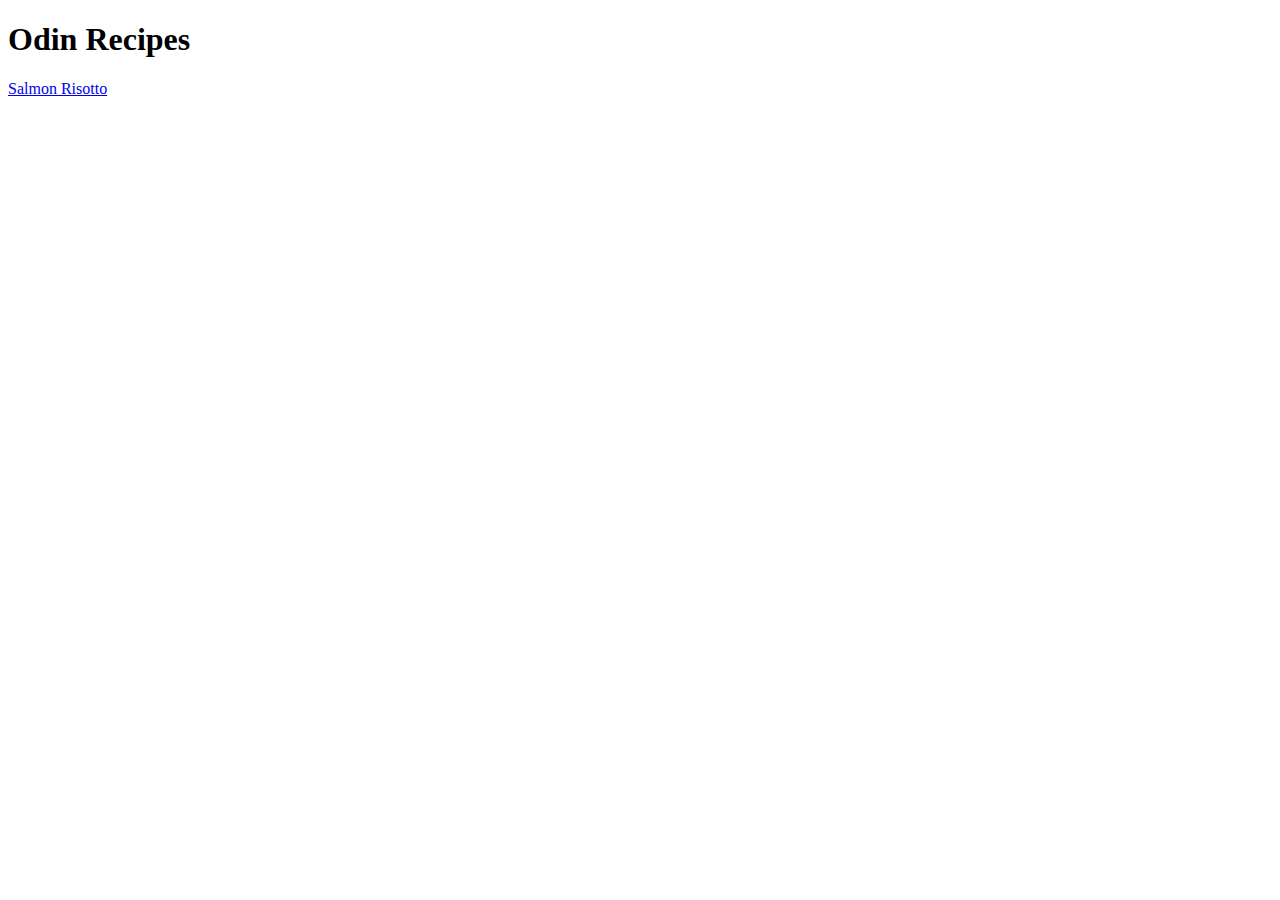
==== index.html @ 37606b86 "Create Recipe Website" ====
<!DOCTYPE html>
<html lang="en">
<head>
    <meta charset="UTF-8">
    <meta http-equiv="X-UA-Compatible" content="IE=edge">
    <meta name="viewport" content="width=device-width, initial-scale=1.0">
    <title>Document</title>
</head>
<body>
    <h1>Odin Recipes</h1>
    <p>
        <a href = "recipes/risotto.html">Salmon Risotto</a>
    </p>
</body>
</html>
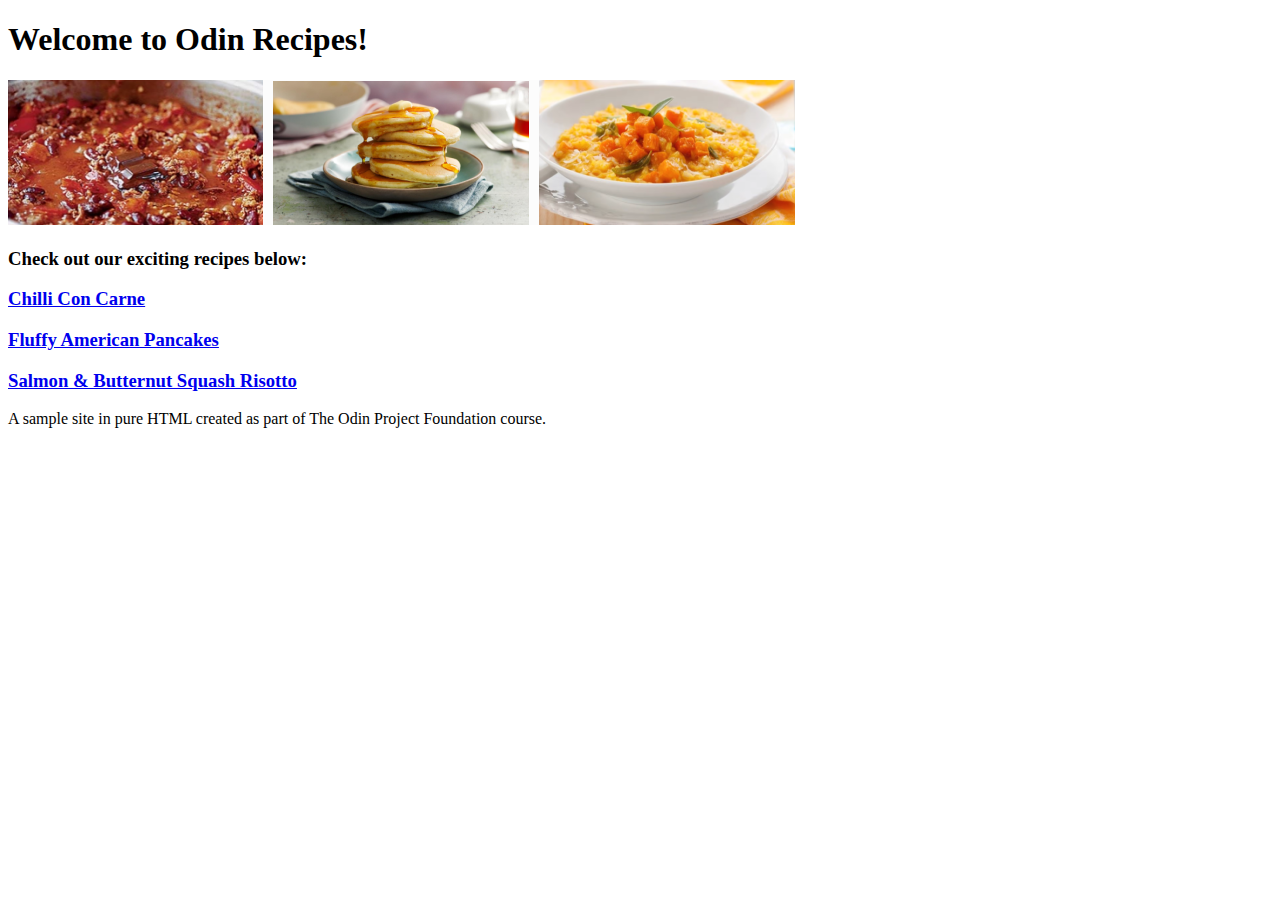
==== commit 146905bc: "Add Chilli & Pancake recipes" ====
--- a/index.html
+++ b/index.html
@@ -7,9 +7,37 @@
     <title>Document</title>
 </head>
 <body>
-    <h1>Odin Recipes</h1>
+    <h1>Welcome to Odin Recipes!</h1>
+    <img src = "pics/dishes.png" alt = "banner image of various dishes">
+
+
+    <h3>Check out our exciting recipes below:</h3>
+
+    <h3>
+        <p>
+            <a href = "recipes/chilli.html">Chilli Con Carne</a>
+        </p>
+
+        <p>
+            <a href = "recipes/pancakes.html">Fluffy American Pancakes</a>
+        </p>
+
     <p>
-        <a href = "recipes/risotto.html">Salmon Risotto</a>
+        <a href = "recipes/risotto.html">Salmon & Butternut Squash Risotto</a>
     </p>
+
+    
+    
+  
+    </h3>
+
+    <p></p>
+    <p></p>
+    <p></p>
+    <p></p>
+    <p></p>
+    <p>A sample site in pure HTML created as part of The Odin Project Foundation course.</p>
+
+
 </body>
 </html>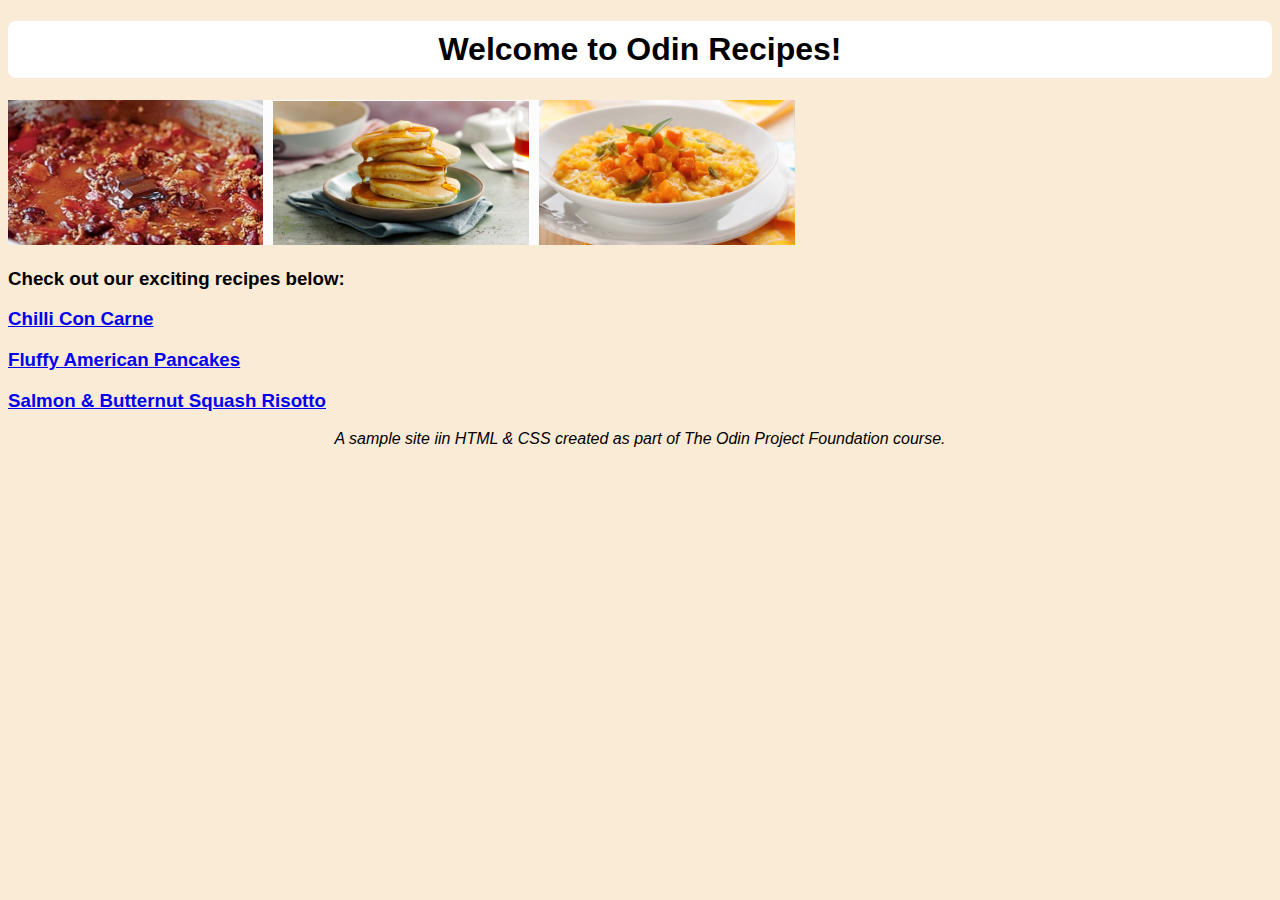
==== commit cc8ed614: "Add CSS file" ====
--- a/index.html
+++ b/index.html
@@ -4,7 +4,8 @@
     <meta charset="UTF-8">
     <meta http-equiv="X-UA-Compatible" content="IE=edge">
     <meta name="viewport" content="width=device-width, initial-scale=1.0">
-    <title>Document</title>
+    <title>Odin Recipes</title>
+    <link rel="stylesheet" href="style.css">
 </head>
 <body>
     <h1>Welcome to Odin Recipes!</h1>
@@ -25,18 +26,11 @@
     <p>
         <a href = "recipes/risotto.html">Salmon & Butternut Squash Risotto</a>
     </p>
-
     
-    
-  
     </h3>
 
-    <p></p>
-    <p></p>
-    <p></p>
-    <p></p>
-    <p></p>
-    <p>A sample site in pure HTML created as part of The Odin Project Foundation course.</p>
+      
+    <p class="footer"><em>A sample site iin HTML & CSS created as part of The Odin Project Foundation course.</em></p>
 
 
 </body>
--- a/style.css
+++ b/style.css
@@ -0,0 +1,45 @@
+body {
+    background-color:antiquewhite;
+    font-family: Helvetica,Arial,sans-serif;
+    color: black;
+
+}
+
+h1,h2{
+    border-radius: 8px;
+    background-color:white;
+    padding: 10px 10px;
+    text-align: center;
+
+
+}
+
+.footer{
+
+    text-align: center;
+}
+
+li{padding: 1%;
+    
+
+
+
+}
+
+.mainimage{
+height: 300px;
+    display: block;
+    margin-left: auto;
+    margin-right: auto;
+    width: 50%;
+    
+  }
+
+
+  .tagline{
+    text-align: center;
+
+
+  }
+
+ 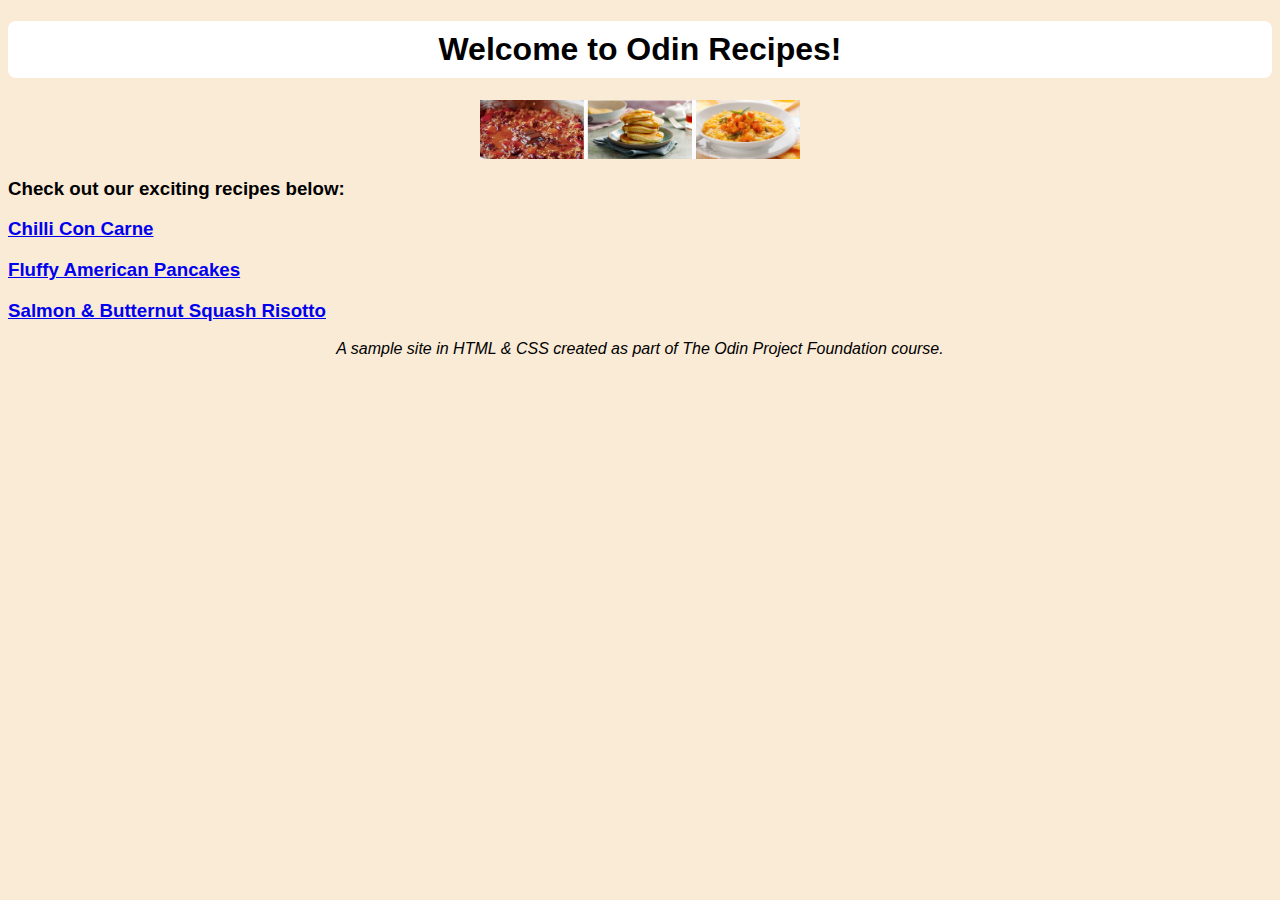
==== commit 4111c2e4: "Fix home page image width, typo" ====
--- a/index.html
+++ b/index.html
@@ -9,7 +9,7 @@
 </head>
 <body>
     <h1>Welcome to Odin Recipes!</h1>
-    <img src = "pics/dishes.png" alt = "banner image of various dishes">
+    <img src = "pics/dishes.png" alt = "banner image of various dishes" class="bannerimage">
 
 
     <h3>Check out our exciting recipes below:</h3>
@@ -30,7 +30,7 @@
     </h3>
 
       
-    <p class="footer"><em>A sample site iin HTML & CSS created as part of The Odin Project Foundation course.</em></p>
+    <p class="footer"><em>A sample site in HTML & CSS created as part of The Odin Project Foundation course.</em></p>
 
 
 </body>
--- a/style.css
+++ b/style.css
@@ -27,13 +27,24 @@
 }
 
 .mainimage{
-height: 300px;
+height: 270px;
+width: auto;
     display: block;
     margin-left: auto;
     margin-right: auto;
-    width: 50%;
+    
     
   }
+
+  .bannerimage{
+    height: auto;
+    width: 320px;
+        display: block;
+        margin-left: auto;
+        margin-right: auto;
+        
+        
+      }
 
 
   .tagline{
